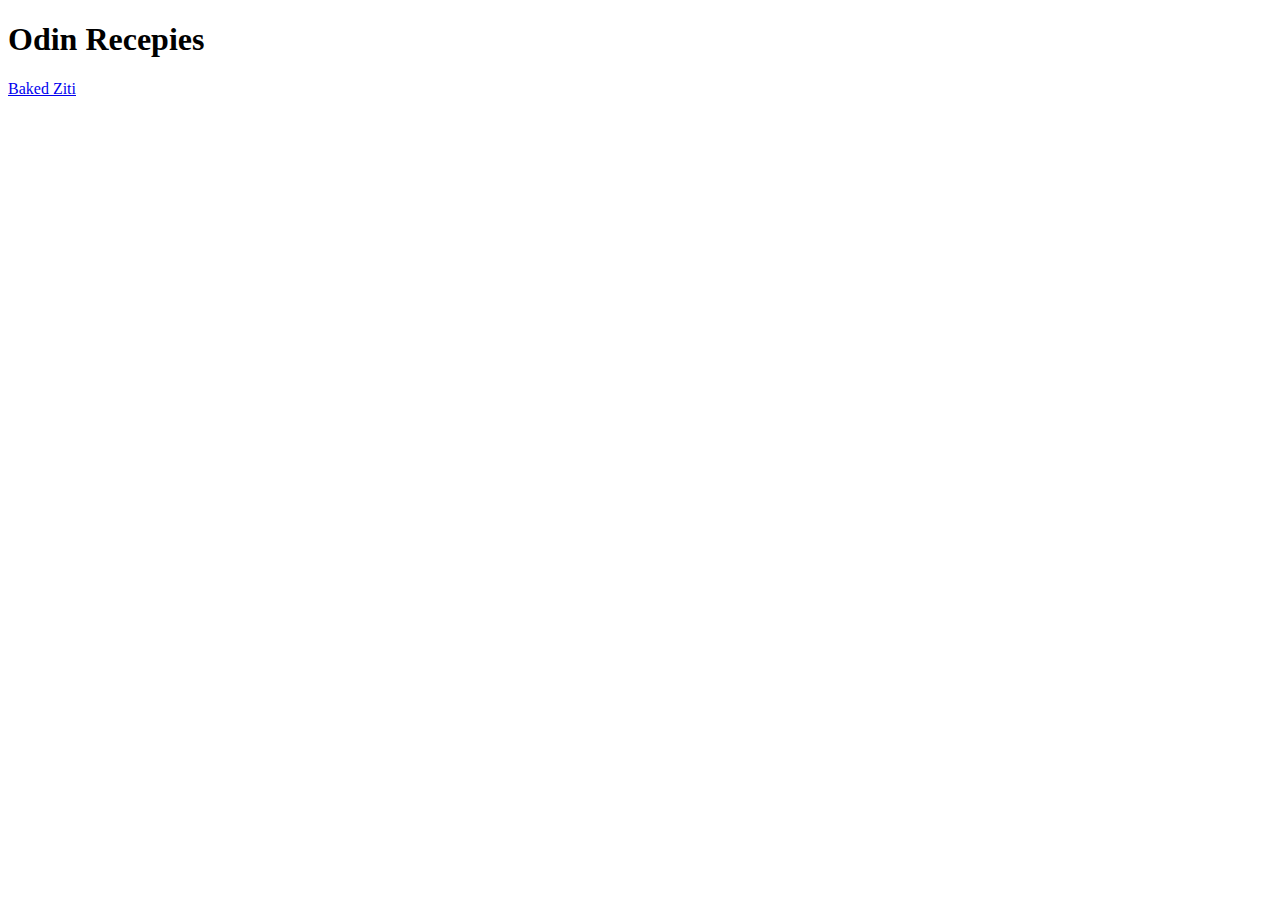
==== index.html @ 4e1a99ca "Added an h1 heading and a link to recepies page" ====
<!DOCTYPE html>
<html lang="en">
    <head>
        <meta charset="utf-8">
        <title>Odin Recepies</title>
    </head>
    <body>
        <h1>Odin Recepies</h1>
        <a href="recepies/baked-ziti.html">Baked Ziti</a>
    </body>
</html>
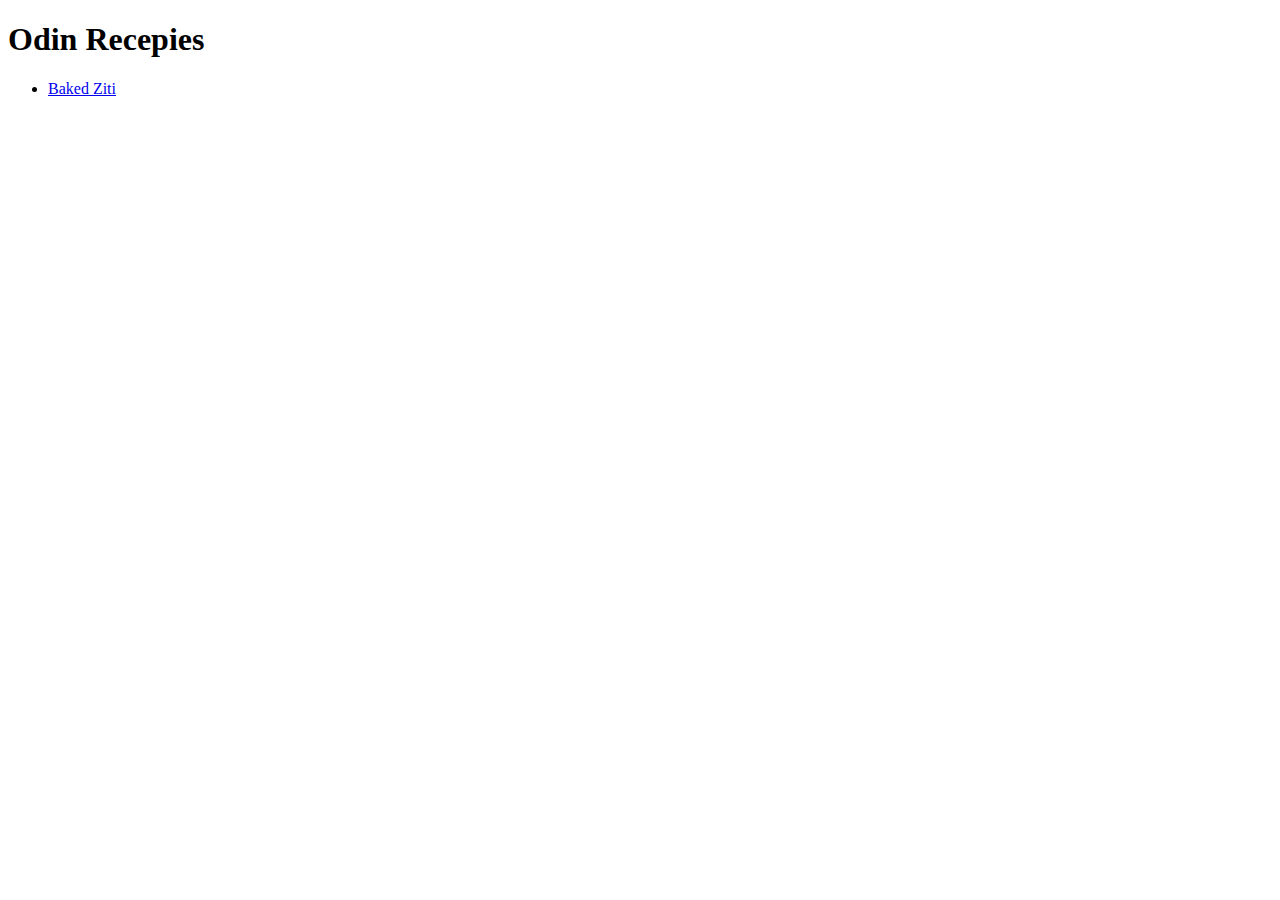
==== commit cb26eac3: "this commit adds an unordered list" ====
--- a/index.html
+++ b/index.html
@@ -5,7 +5,9 @@
         <title>Odin Recepies</title>
     </head>
     <body>
-        <h1>Odin Recepies</h1>
-        <a href="recepies/baked-ziti.html">Baked Ziti</a>
+            <h1>Odin Recepies</h1>
+            <ul>
+                <li><a href="recepies/baked-ziti.html">Baked Ziti</a></li>
+            </ul>
     </body>
 </html>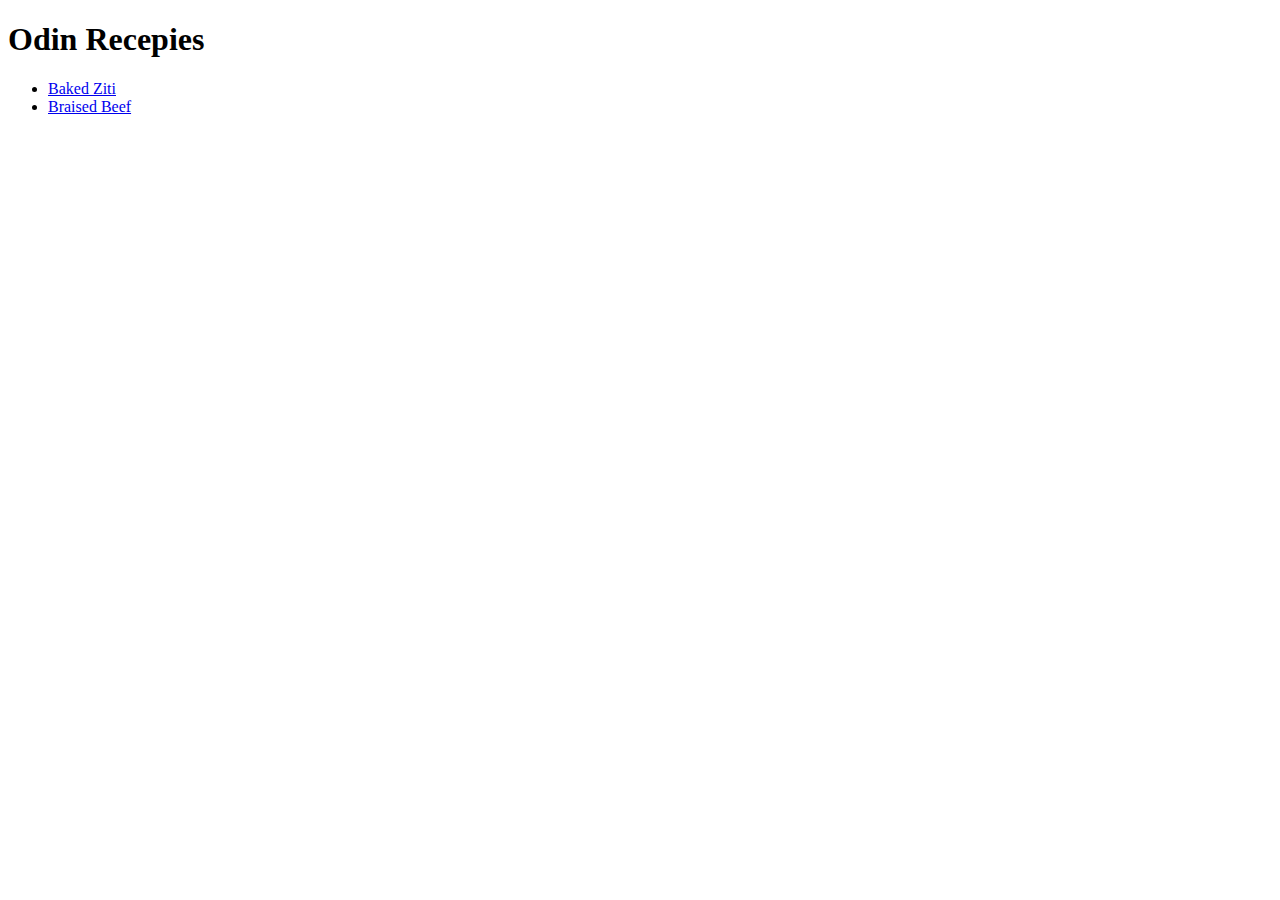
==== commit 9aaabcef: "added braised beef to ul" ====
--- a/index.html
+++ b/index.html
@@ -8,6 +8,7 @@
             <h1>Odin Recepies</h1>
             <ul>
                 <li><a href="recepies/baked-ziti.html">Baked Ziti</a></li>
+                <li><a href="recepies/braised-beef.html">Braised Beef</a> </li>
             </ul>
     </body>
 </html>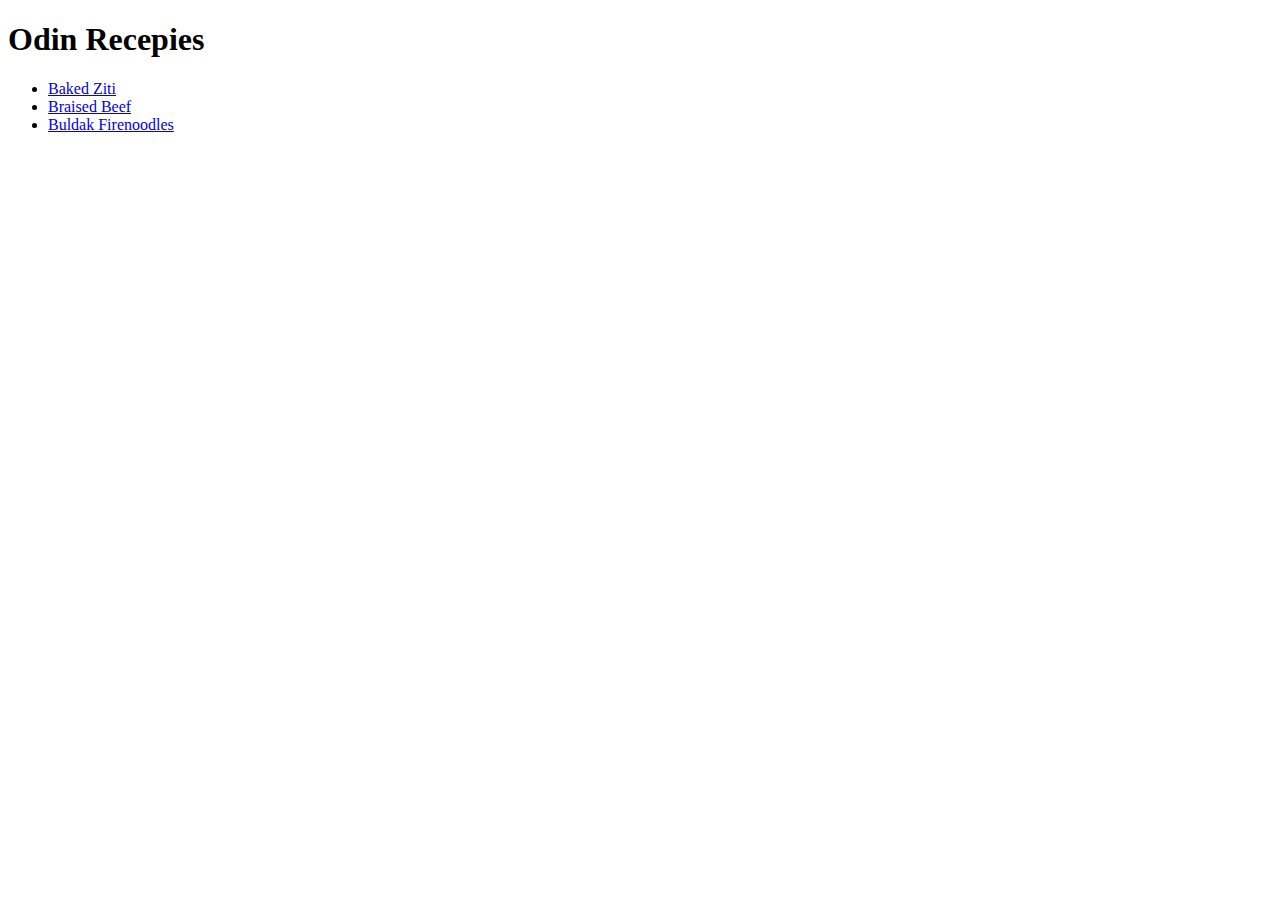
==== commit 772cb90f: "add buldak-fire-noodles.html to ul" ====
--- a/index.html
+++ b/index.html
@@ -9,6 +9,7 @@
             <ul>
                 <li><a href="recepies/baked-ziti.html">Baked Ziti</a></li>
                 <li><a href="recepies/braised-beef.html">Braised Beef</a> </li>
+                <li><a href="recepies/buldak-fire-noodles.html">Buldak Firenoodles</a> </li>
             </ul>
     </body>
 </html>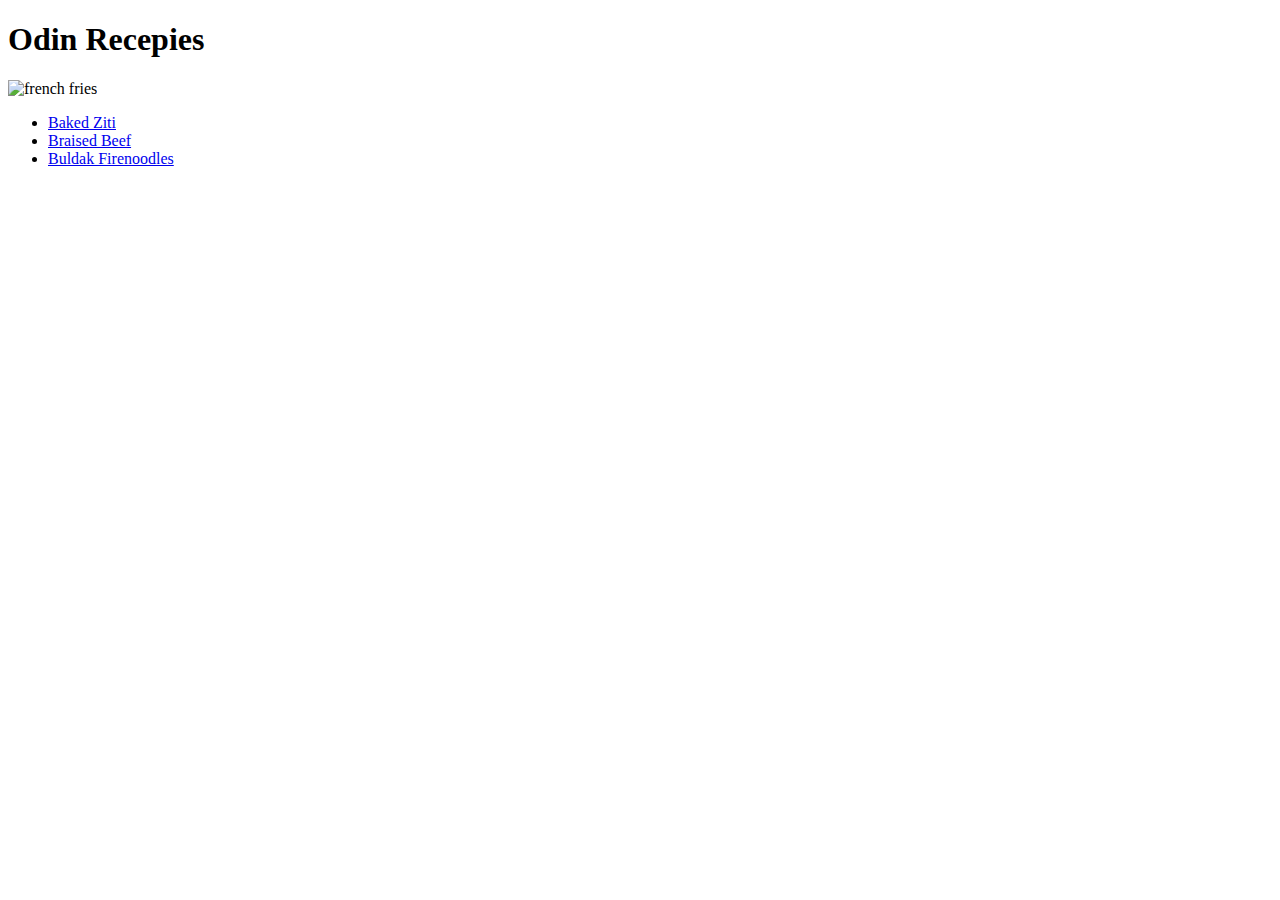
==== commit 847e6145: "adds an img and classes on html elements" ====
--- a/index.html
+++ b/index.html
@@ -3,9 +3,11 @@
     <head>
         <meta charset="utf-8">
         <title>Odin Recepies</title>
+        <link rel="stylesheet" href="style.css"
     </head>
     <body>
             <h1>Odin Recepies</h1>
+            <div class="img"><img src="img/food.jpg" alt="french fries"></div>
             <ul>
                 <li><a href="recepies/baked-ziti.html">Baked Ziti</a></li>
                 <li><a href="recepies/braised-beef.html">Braised Beef</a> </li>
